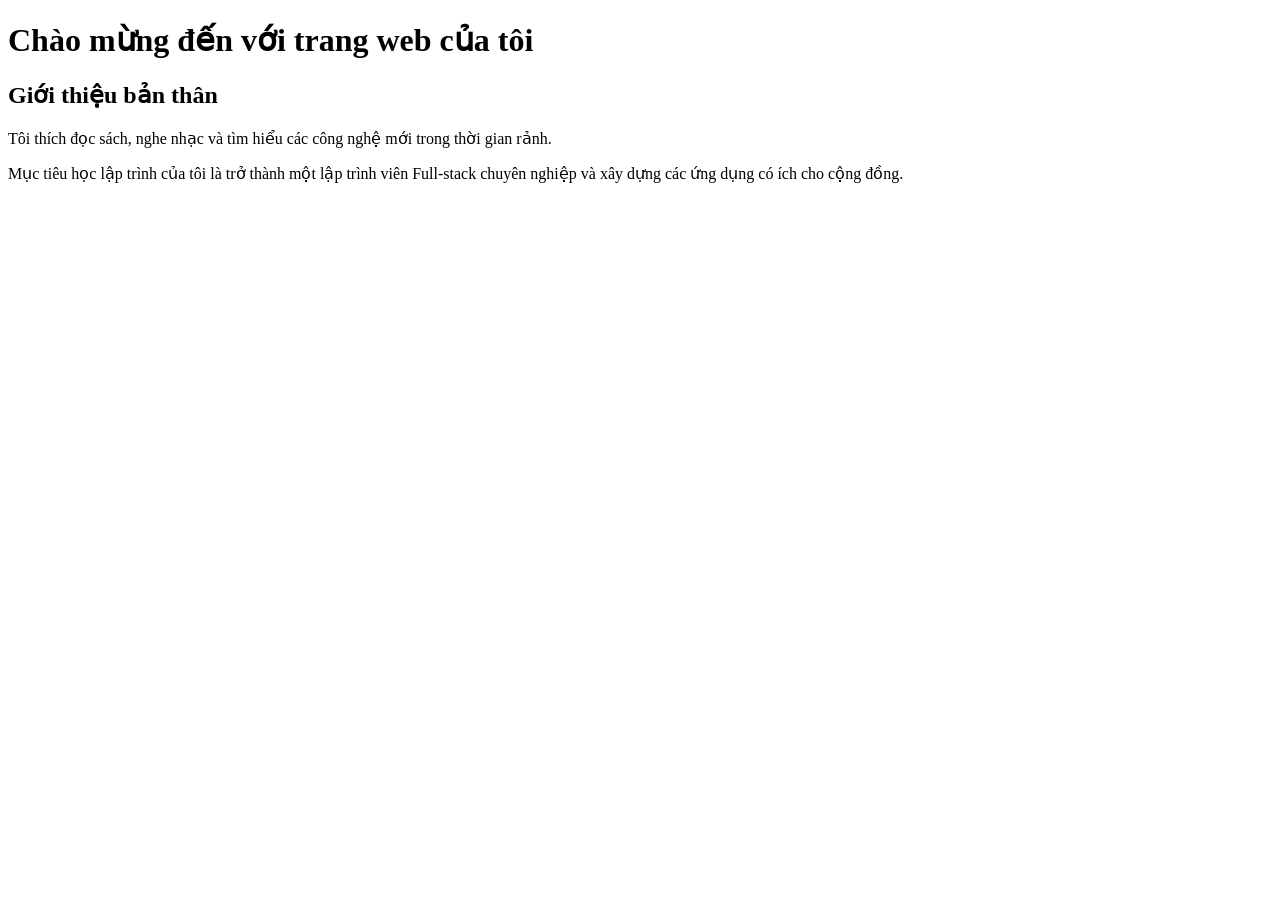
==== !DOCTYPE html/index.html @ 9b6c7acc "Add index.html with headings and paragraphs" ====
<!doctype html>
<html lang="vi">
  <head>
    <meta charset="UTF-8" />
    <meta name="viewport" content="width=device-width, initial-scale=1.0" />
    <title>Trang web của tôi</title>
  </head>
  <body>
    <h1>Chào mừng đến với trang web của tôi</h1>

    <h2>Giới thiệu bản thân</h2>

    <p>
      Tôi thích đọc sách, nghe nhạc và tìm hiểu các công nghệ mới trong thời
      gian rảnh.
    </p>

    <p>
      Mục tiêu học lập trình của tôi là trở thành một lập trình viên Full-stack
      chuyên nghiệp và xây dựng các ứng dụng có ích cho cộng đồng.
    </p>
  </body>
</html>
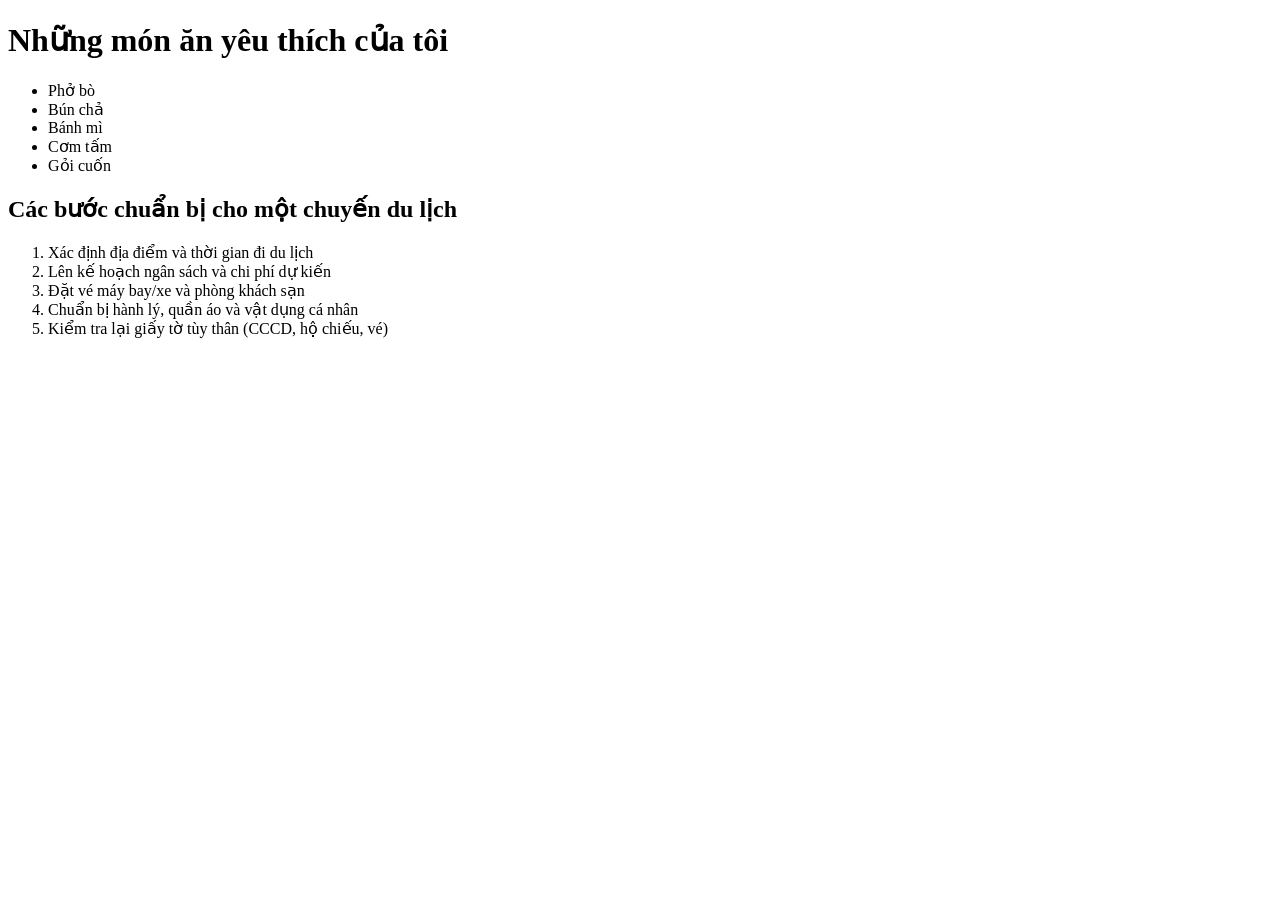
==== commit c7131e3c: "Update index.html with food and travel lists" ====
--- a/!DOCTYPE html/index.html
+++ b/!DOCTYPE html/index.html
@@ -3,21 +3,25 @@
   <head>
     <meta charset="UTF-8" />
     <meta name="viewport" content="width=device-width, initial-scale=1.0" />
-    <title>Trang web của tôi</title>
+    <title>Danh sách môn học và công việc</title>
   </head>
   <body>
-    <h1>Chào mừng đến với trang web của tôi</h1>
+    <h1>Những món ăn yêu thích của tôi</h1>
+    <ul>
+      <li>Phở bò</li>
+      <li>Bún chả</li>
+      <li>Bánh mì</li>
+      <li>Cơm tấm</li>
+      <li>Gỏi cuốn</li>
+    </ul>
 
-    <h2>Giới thiệu bản thân</h2>
-
-    <p>
-      Tôi thích đọc sách, nghe nhạc và tìm hiểu các công nghệ mới trong thời
-      gian rảnh.
-    </p>
-
-    <p>
-      Mục tiêu học lập trình của tôi là trở thành một lập trình viên Full-stack
-      chuyên nghiệp và xây dựng các ứng dụng có ích cho cộng đồng.
-    </p>
+    <h2>Các bước chuẩn bị cho một chuyến du lịch</h2>
+    <ol>
+      <li>Xác định địa điểm và thời gian đi du lịch</li>
+      <li>Lên kế hoạch ngân sách và chi phí dự kiến</li>
+      <li>Đặt vé máy bay/xe và phòng khách sạn</li>
+      <li>Chuẩn bị hành lý, quần áo và vật dụng cá nhân</li>
+      <li>Kiểm tra lại giấy tờ tùy thân (CCCD, hộ chiếu, vé)</li>
+    </ol>
   </body>
 </html>
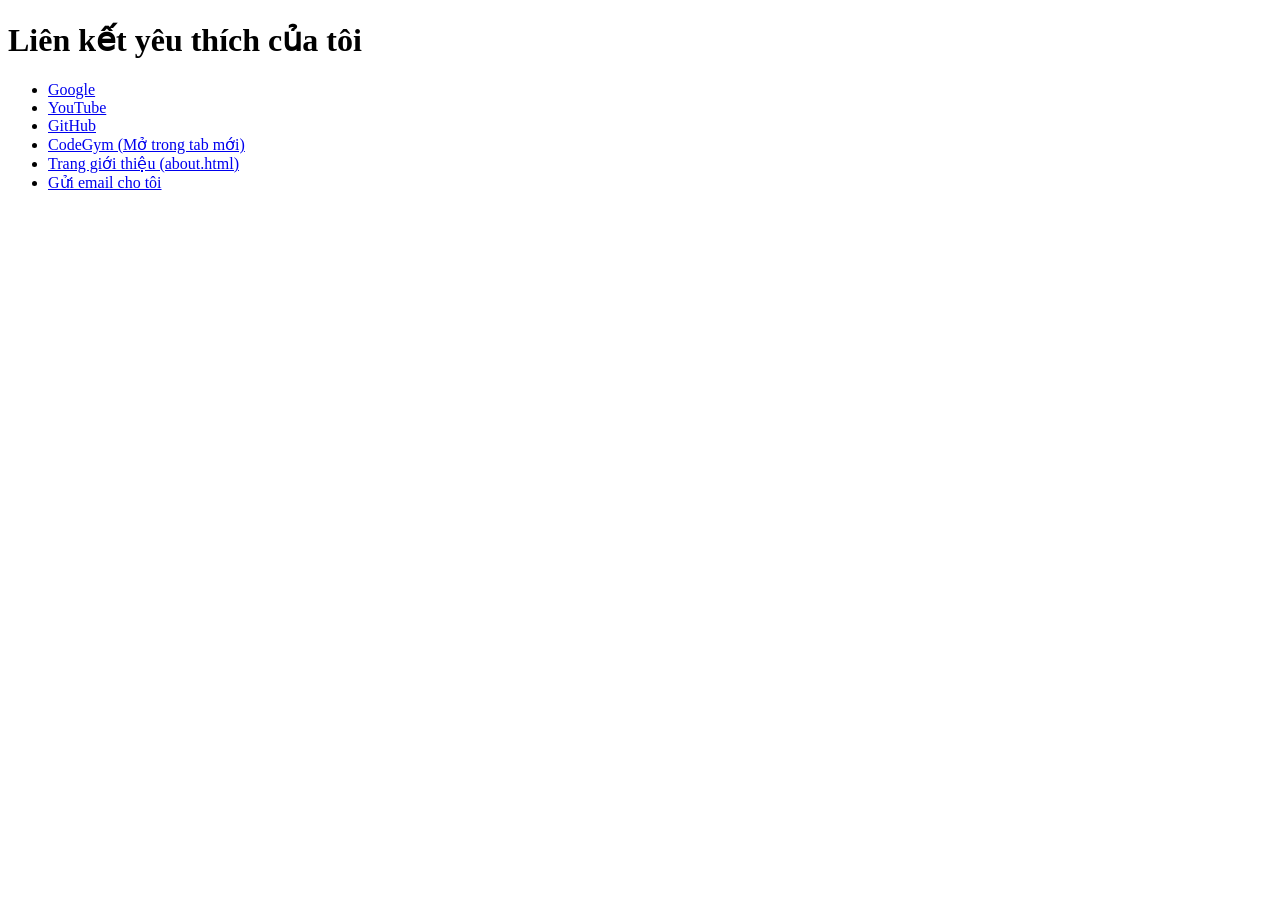
==== commit 6b3f1e04: "Add links in index.html and create about.html" ====
--- a/!DOCTYPE html/index.html
+++ b/!DOCTYPE html/index.html
@@ -3,25 +3,29 @@
   <head>
     <meta charset="UTF-8" />
     <meta name="viewport" content="width=device-width, initial-scale=1.0" />
-    <title>Danh sách môn học và công việc</title>
+    <title>Liên kết yêu thích</title>
   </head>
   <body>
-    <h1>Những món ăn yêu thích của tôi</h1>
+    <h1>Liên kết yêu thích của tôi</h1>
+
     <ul>
-      <li>Phở bò</li>
-      <li>Bún chả</li>
-      <li>Bánh mì</li>
-      <li>Cơm tấm</li>
-      <li>Gỏi cuốn</li>
+      <!-- 3 liên kết mở trang web khác nhau -->
+      <li><a href="https://www.google.com">Google</a></li>
+      <li><a href="https://www.youtube.com">YouTube</a></li>
+      <li><a href="https://github.com">GitHub</a></li>
+
+      <!-- Liên kết mở trong tab mới -->
+      <li>
+        <a href="https://codegym.vn" target="_blank"
+          >CodeGym (Mở trong tab mới)</a
+        >
+      </li>
+
+      <!-- Liên kết đến file HTML khác trong cùng thư mục -->
+      <li><a href="about.html">Trang giới thiệu (about.html)</a></li>
+
+      <!-- Liên kết đến email -->
+      <li><a href="mailto:example@gmail.com">Gửi email cho tôi</a></li>
     </ul>
-
-    <h2>Các bước chuẩn bị cho một chuyến du lịch</h2>
-    <ol>
-      <li>Xác định địa điểm và thời gian đi du lịch</li>
-      <li>Lên kế hoạch ngân sách và chi phí dự kiến</li>
-      <li>Đặt vé máy bay/xe và phòng khách sạn</li>
-      <li>Chuẩn bị hành lý, quần áo và vật dụng cá nhân</li>
-      <li>Kiểm tra lại giấy tờ tùy thân (CCCD, hộ chiếu, vé)</li>
-    </ol>
   </body>
 </html>
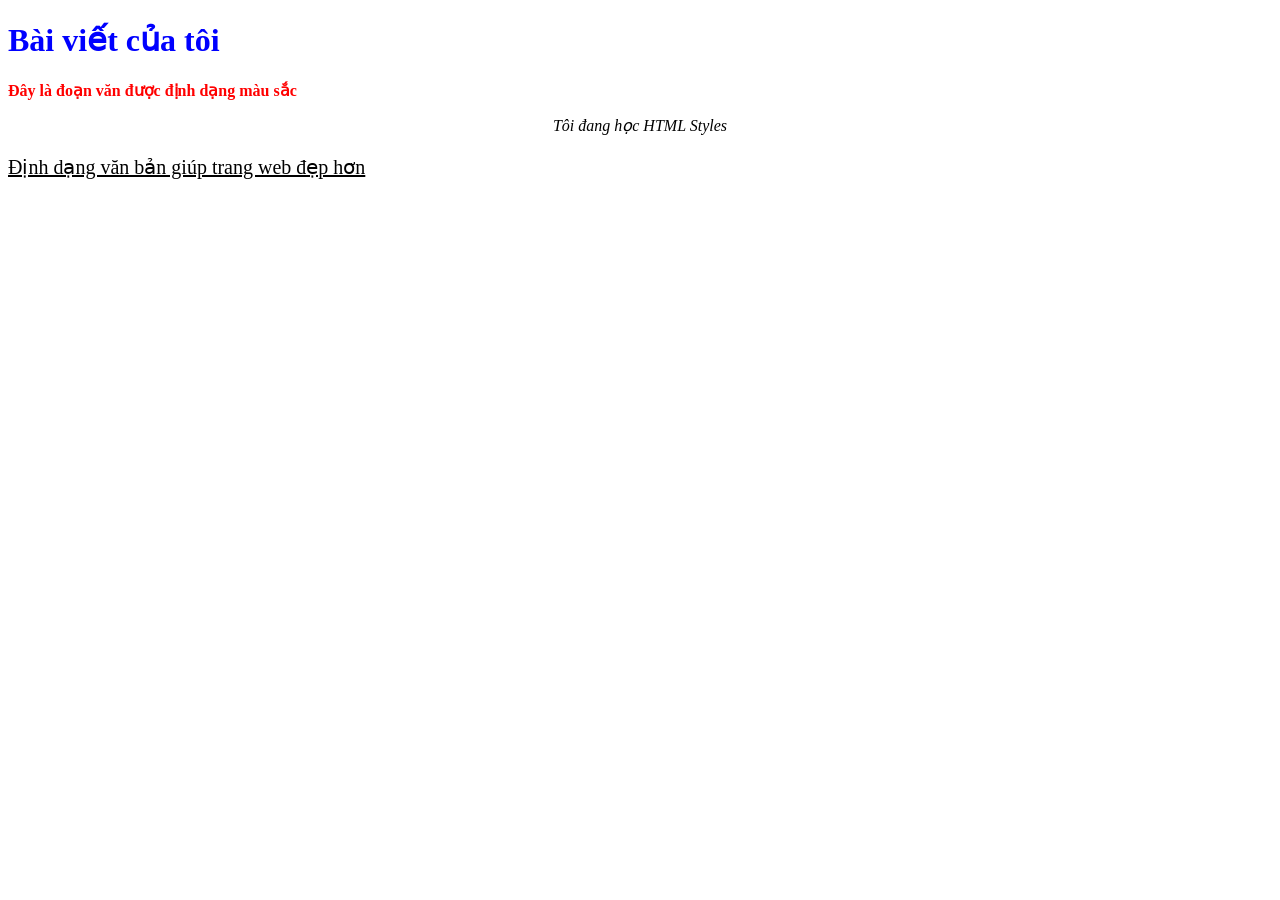
==== commit 90868e66: "Update index.html with inline HTML styles" ====
--- a/!DOCTYPE html/index.html
+++ b/!DOCTYPE html/index.html
@@ -1,31 +1,23 @@
-<!doctype html>
+<!DOCTYPE html>
 <html lang="vi">
-  <head>
-    <meta charset="UTF-8" />
-    <meta name="viewport" content="width=device-width, initial-scale=1.0" />
-    <title>Liên kết yêu thích</title>
-  </head>
-  <body>
-    <h1>Liên kết yêu thích của tôi</h1>
+<head>
+    <meta charset="UTF-8">
+    <meta name="viewport" content="width=device-width, initial-scale=1.0">
+    <title>Bài viết của tôi</title>
+</head>
+<body>
 
-    <ul>
-      <!-- 3 liên kết mở trang web khác nhau -->
-      <li><a href="https://www.google.com">Google</a></li>
-      <li><a href="https://www.youtube.com">YouTube</a></li>
-      <li><a href="https://github.com">GitHub</a></li>
+    <!-- Tiêu đề <h1> màu xanh dương -->
+    <h1 style="color: blue;">Bài viết của tôi</h1>
 
-      <!-- Liên kết mở trong tab mới -->
-      <li>
-        <a href="https://codegym.vn" target="_blank"
-          >CodeGym (Mở trong tab mới)</a
-        >
-      </li>
+    <!-- Đoạn văn màu đỏ và chữ in đậm -->
+    <p style="color: red; font-weight: bold;">Đây là đoạn văn được định dạng màu sắc</p>
 
-      <!-- Liên kết đến file HTML khác trong cùng thư mục -->
-      <li><a href="about.html">Trang giới thiệu (about.html)</a></li>
+    <!-- Đoạn văn chữ in nghiêng và căn giữa -->
+    <p style="font-style: italic; text-align: center;">Tôi đang học HTML Styles</p>
 
-      <!-- Liên kết đến email -->
-      <li><a href="mailto:example@gmail.com">Gửi email cho tôi</a></li>
-    </ul>
-  </body>
-</html>
+    <!-- Đoạn văn kích thước chữ 20px và gạch chân -->
+    <p style="font-size: 20px; text-decoration: underline;">Định dạng văn bản giúp trang web đẹp hơn</p>
+
+</body>
+</html>
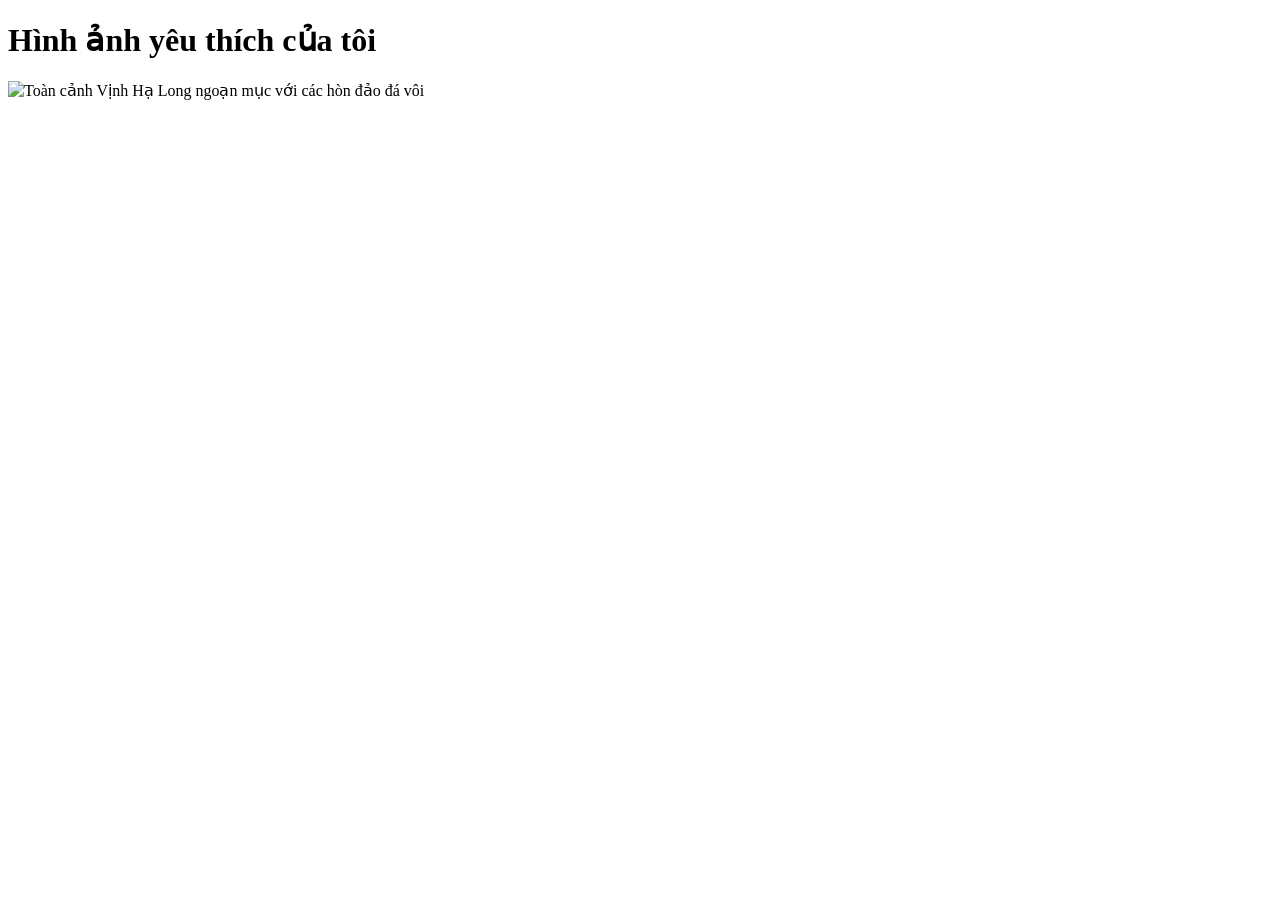
==== commit 0f905124: "Add image tag with alt attribute to index.html" ====
--- a/!DOCTYPE html/index.html
+++ b/!DOCTYPE html/index.html
@@ -1,23 +1,18 @@
-<!DOCTYPE html>
+<!doctype html>
 <html lang="vi">
-<head>
-    <meta charset="UTF-8">
-    <meta name="viewport" content="width=device-width, initial-scale=1.0">
-    <title>Bài viết của tôi</title>
-</head>
-<body>
+  <head>
+    <meta charset="UTF-8" />
+    <meta name="viewport" content="width=device-width, initial-scale=1.0" />
+    <title>Sử dụng thẻ hình ảnh</title>
+  </head>
+  <body>
+    <h1>Hình ảnh yêu thích của tôi</h1>
 
-    <!-- Tiêu đề <h1> màu xanh dương -->
-    <h1 style="color: blue;">Bài viết của tôi</h1>
-
-    <!-- Đoạn văn màu đỏ và chữ in đậm -->
-    <p style="color: red; font-weight: bold;">Đây là đoạn văn được định dạng màu sắc</p>
-
-    <!-- Đoạn văn chữ in nghiêng và căn giữa -->
-    <p style="font-style: italic; text-align: center;">Tôi đang học HTML Styles</p>
-
-    <!-- Đoạn văn kích thước chữ 20px và gạch chân -->
-    <p style="font-size: 20px; text-decoration: underline;">Định dạng văn bản giúp trang web đẹp hơn</p>
-
-</body>
-</html>+    <!-- Thẻ img chèn hình ảnh kèm thuộc tính alt và width -->
+    <img
+      src="https://images.unsplash.com/photo-1528127269322-539801943592?auto=format&fit=crop&w=800&q=80"
+      alt="Toàn cảnh Vịnh Hạ Long ngoạn mục với các hòn đảo đá vôi"
+      width="600"
+    />
+  </body>
+</html>
